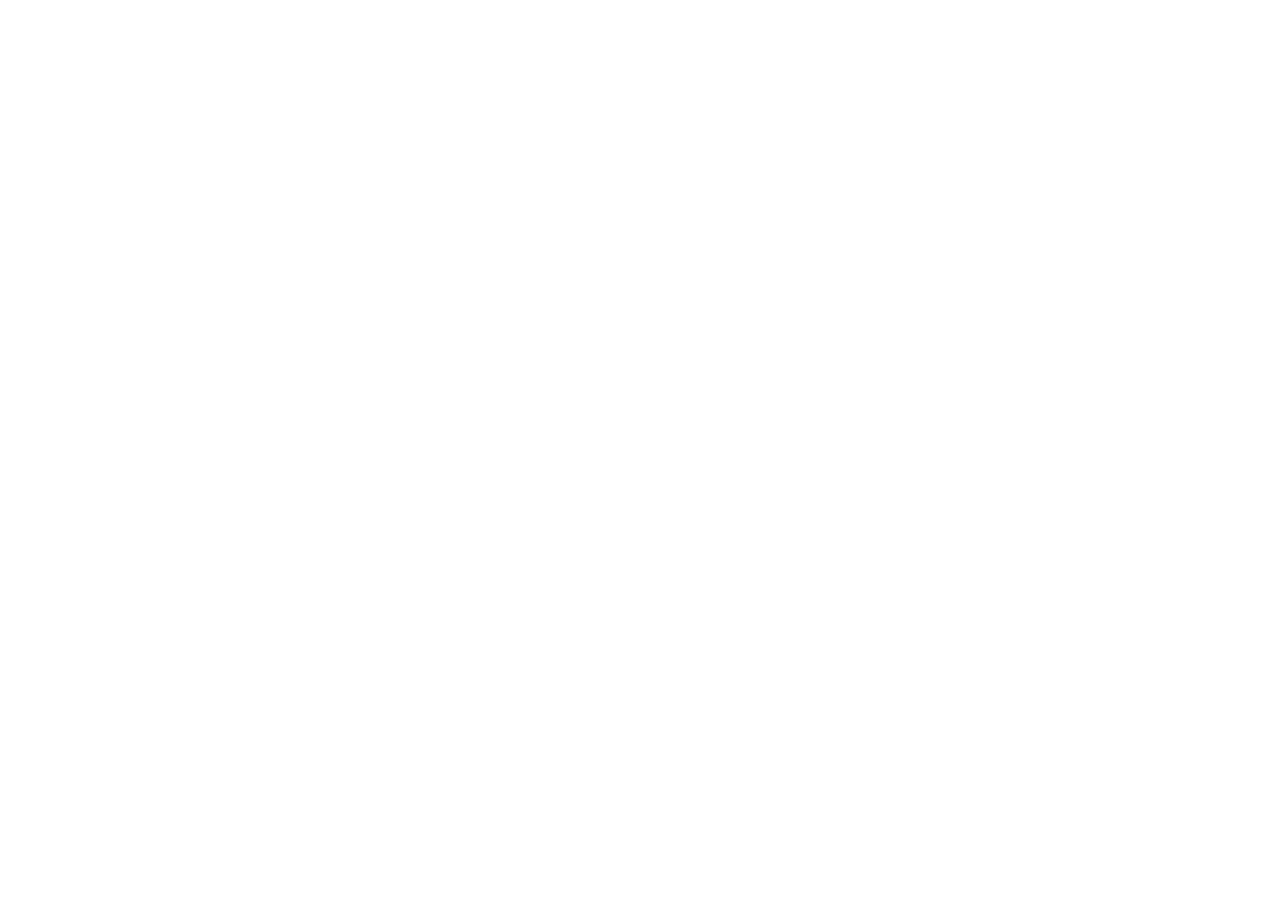
==== index.html @ 07732486 "dodanie zdjęcia" ====
<!DOCTYPE html>
<html lang="en">
<head>
    <meta charset="UTF-8">
    <meta http-equiv="X-UA-Compatible" content="IE=edge">
    <meta name="viewport" content="width=device-width, initial-scale=1.0">
    <title>Document</title>
</head>
<body>
    <div id="container">
        <div id="menuTop">

        </div>
        <div id="menuLeft">

        </div>
        <div id="main">
            
        </div>
    </div>
</body>
</html>
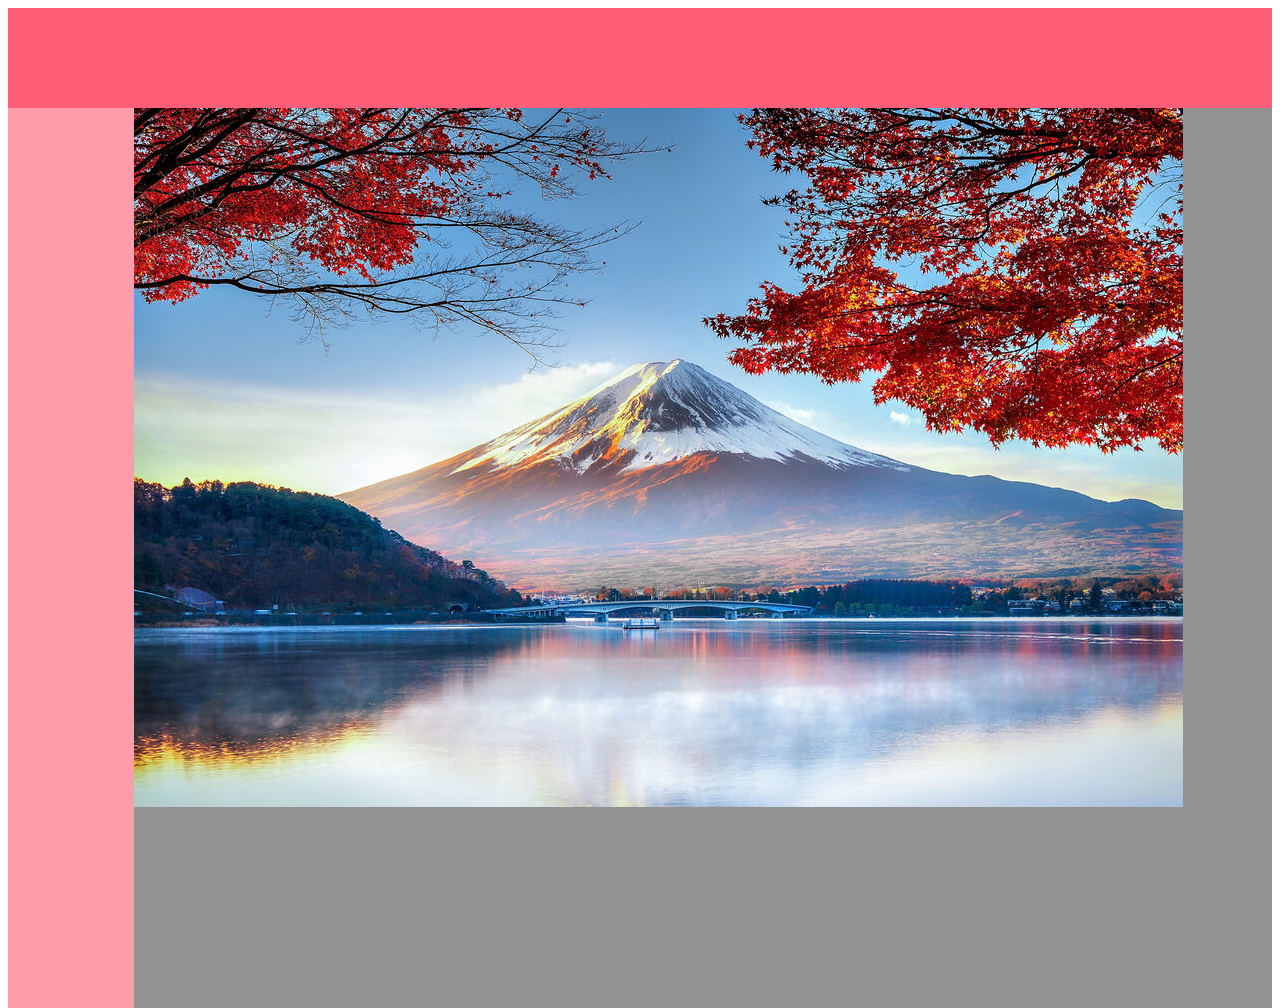
==== commit 318695b0: "zmiany w plikach index i style" ====
--- a/index.html
+++ b/index.html
@@ -5,6 +5,7 @@
     <meta http-equiv="X-UA-Compatible" content="IE=edge">
     <meta name="viewport" content="width=device-width, initial-scale=1.0">
     <title>Document</title>
+    <link rel="stylesheet" href="style.css">
 </head>
 <body>
     <div id="container">
@@ -15,7 +16,7 @@
 
         </div>
         <div id="main">
-            
+            <img src="image.jpg"/>
         </div>
     </div>
 </body>
--- a/style.css
+++ b/style.css
@@ -0,0 +1,18 @@
+#menuTop{
+    background-color: rgb(255, 93, 120);
+    height: 100px;
+    margin: 0 auto;
+    width: 100%;
+}
+#menuLeft{
+    float: left;
+    background-color: rgb(255, 156, 172);
+    width: 10%;
+    height: 900px;
+}
+#main{
+    float: left;
+    background-color: rgb(146, 146, 146);
+    width: 90%;
+    height: 900px;
+}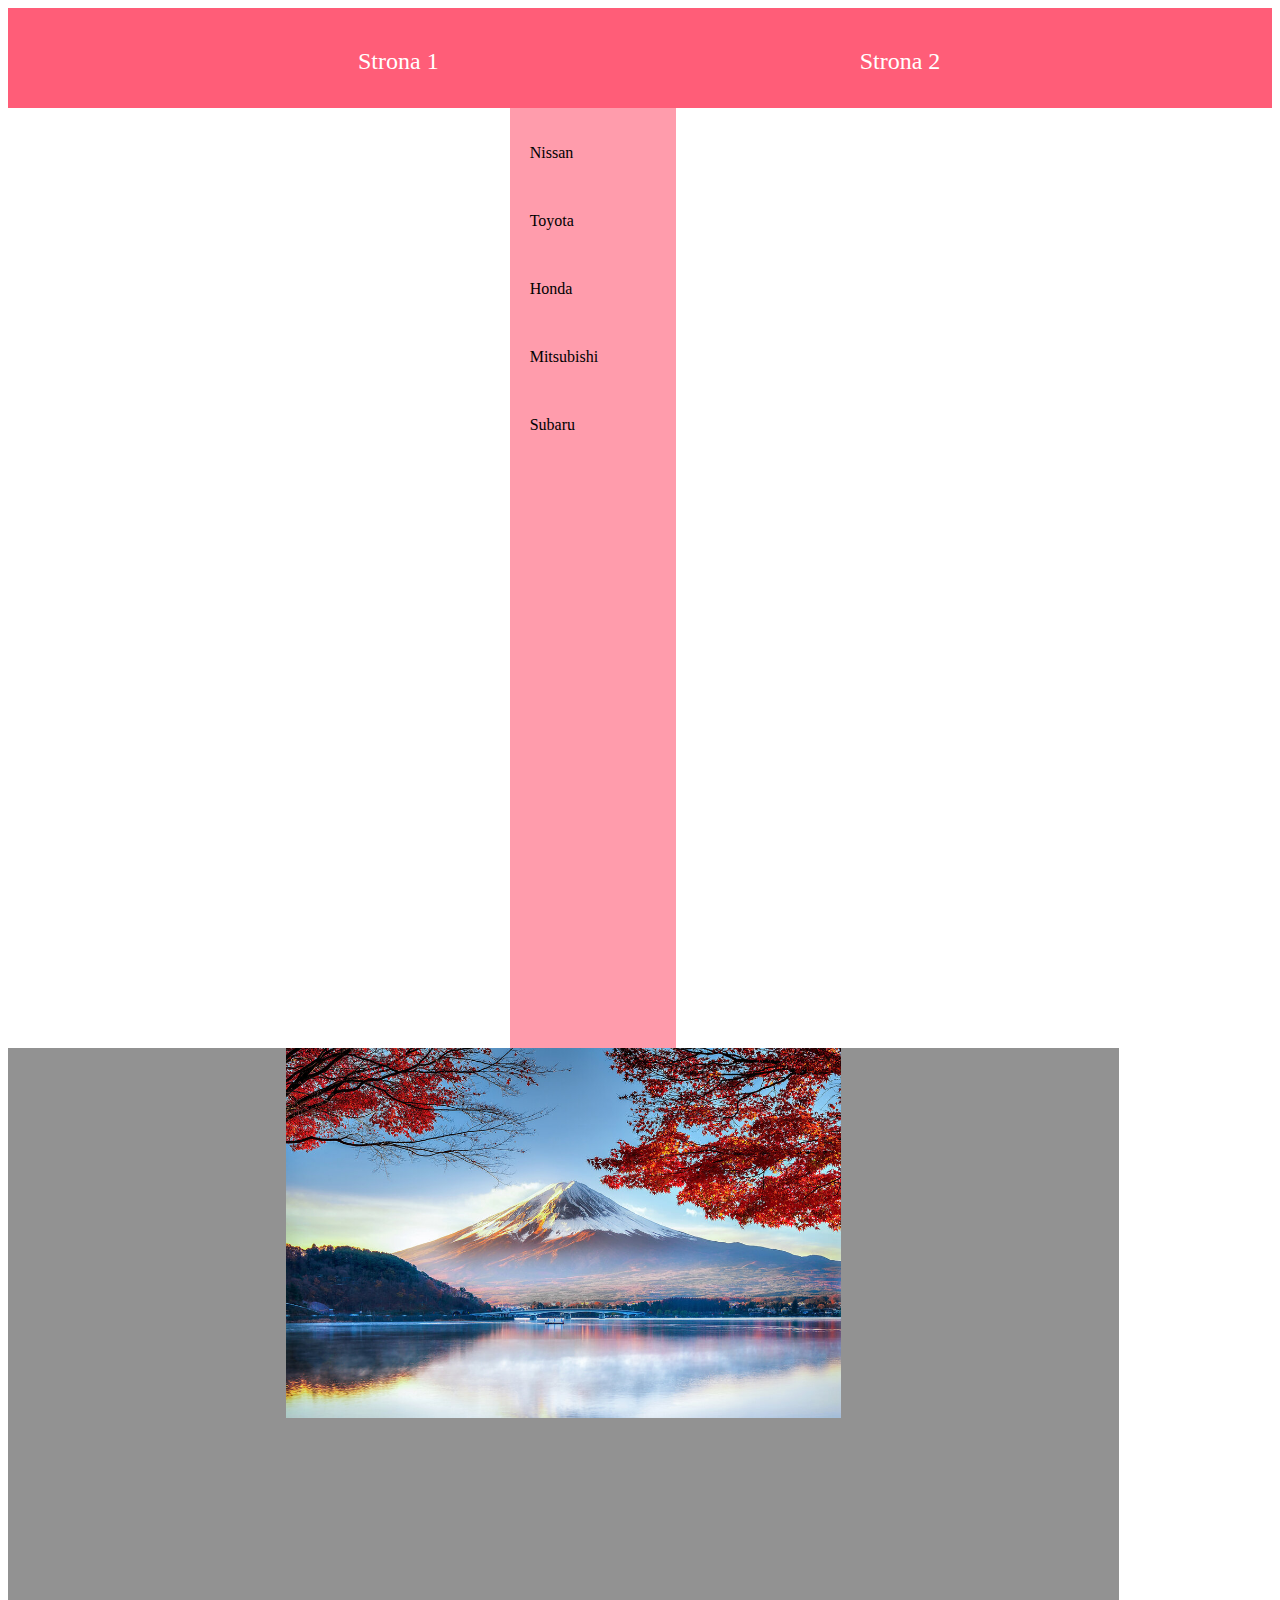
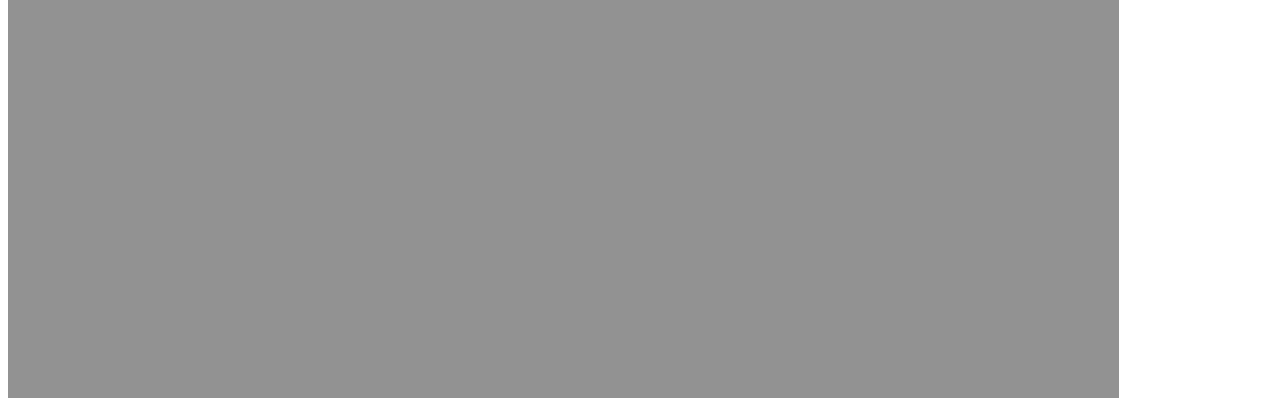
==== commit 4f22cc4e: "zmiany w plikach" ====
--- a/index.html
+++ b/index.html
@@ -10,13 +10,20 @@
 <body>
     <div id="container">
         <div id="menuTop">
-
+            <div class="Strona"><a href="site1.html">Strona 1</a></div>
+            <div class="Strona"><a href="site2.html">Strona 2</a></div>
+            <div class="Strona"><a href="site3.html">Strona 3</a></div>
+            
         </div>
         <div id="menuLeft">
-
+            <p>Nissan</p><br/>
+            <p>Toyota</p><br/>
+            <p>Honda</p><br/>
+            <p>Mitsubishi</p><br/>
+            <p>Subaru</p><br/>
         </div>
         <div id="main">
-            <img src="image.jpg"/>
+            <img id="image" src="image.jpg"/>
         </div>
     </div>
 </body>
--- a/style.css
+++ b/style.css
@@ -9,10 +9,28 @@
     background-color: rgb(255, 156, 172);
     width: 10%;
     height: 900px;
+    padding: 20px;
 }
 #main{
     float: left;
     background-color: rgb(146, 146, 146);
-    width: 90%;
-    height: 900px;
-}+    width: 87.88%;
+    height: 950px;
+    text-align: center;
+}
+.Strona{
+    margin-top: 40px;
+    width: 12%;
+    float: left;
+    margin-left: 350px;
+}
+a{
+    color: white;
+    font-size: x-large;
+    text-decoration: none;
+}
+#image{
+    margin: 0 auto;
+    width: 50%;
+    
+}
